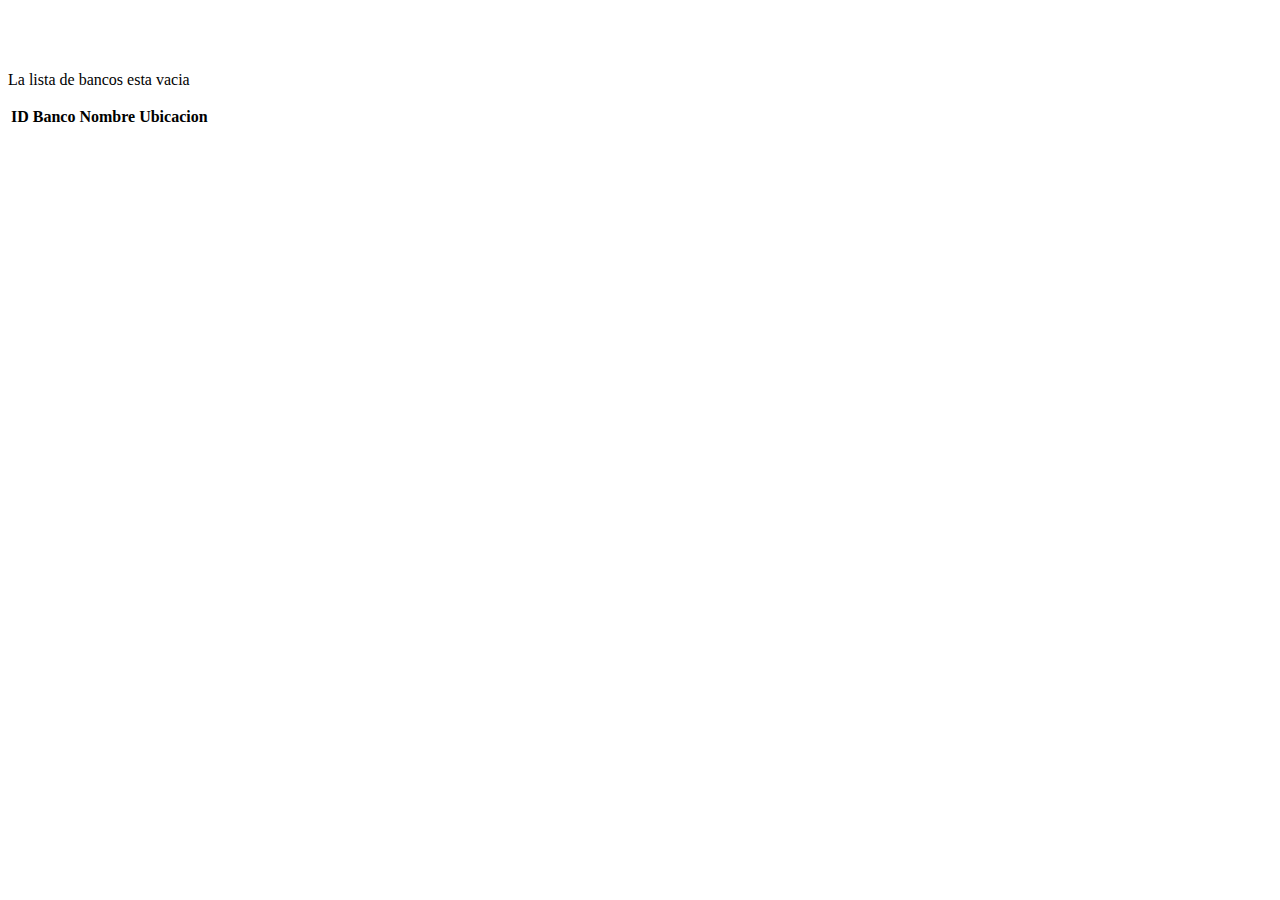
==== src/main/resources/templates/bancoLista.html @ a1ef2b76 "error en keys" ====
<!DOCTYPE html>
<html xmlns:th="http://www.thymeleaf.org">
<head>
<meta charset="UTF-8">
<title th:text="${titulo}"></title>
</head>

<body>
<h3 th:text ="${titulo}"></h3>
<br>
<br>

<table>
	<thead>
		<tr>
			<th>ID Banco</th>
			<th>Nombre</th>
			<th>Ubicacion</th>
		</tr>
	</thead>
	<tbody>
	
	 <p th:if = "${bancos.isEmpty()}">La lista de bancos esta vacia</p>
		
		<tr th:each="banco: ${bancos}"></tr> <!--cuentas viene de CuentaController y cada registro se guarda en cuenta  -->
		<tr th:each="banco: ${bancos}">
			<td th:text ="${banco.getIdBanco()}"></td>
			<td th:text ="${banco.getNombre()}"></td>
			<td th:text ="${banco.getUbicacion()}"></td>
		</tr>
	</tbody>
</table>
</body>
</html>
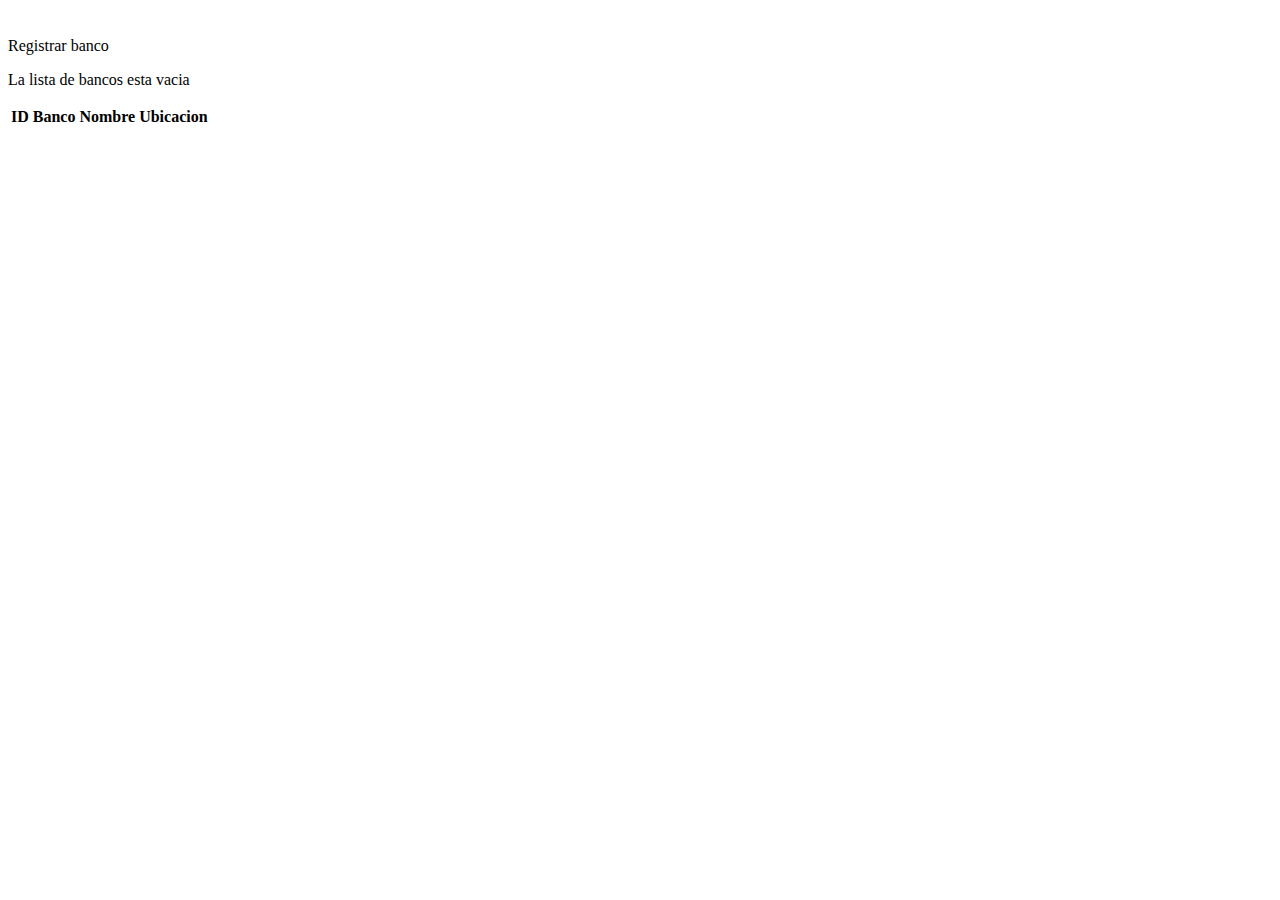
==== commit 5eb912d0: "Registrar cuenta, banco y tarjeta funcional" ====
--- a/src/main/resources/templates/bancoLista.html
+++ b/src/main/resources/templates/bancoLista.html
@@ -8,6 +8,7 @@
 <body>
 <h3 th:text ="${titulo}"></h3>
 <br>
+<a th:href="@{/formulario-banco}">Registrar banco</a>
 <br>
 
 <table>
@@ -22,7 +23,7 @@
 	
 	 <p th:if = "${bancos.isEmpty()}">La lista de bancos esta vacia</p>
 		
-		<tr th:each="banco: ${bancos}"></tr> <!--cuentas viene de CuentaController y cada registro se guarda en cuenta  -->
+		<tr th:each="banco: ${bancos}"></tr> 
 		<tr th:each="banco: ${bancos}">
 			<td th:text ="${banco.getIdBanco()}"></td>
 			<td th:text ="${banco.getNombre()}"></td>
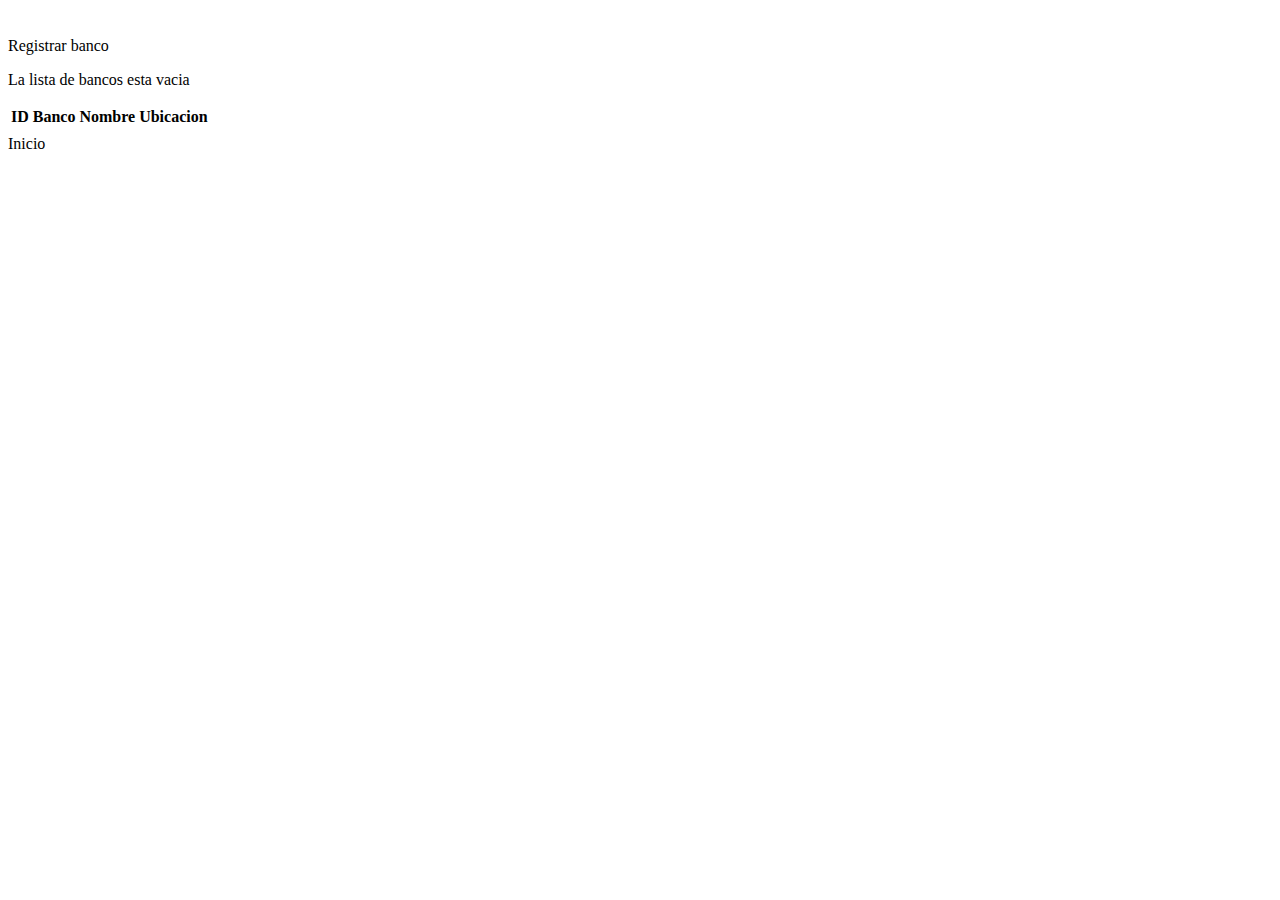
==== commit 51b271ac: "error con validacion de fecha" ====
--- a/src/main/resources/templates/bancoLista.html
+++ b/src/main/resources/templates/bancoLista.html
@@ -28,8 +28,12 @@
 			<td th:text ="${banco.getIdBanco()}"></td>
 			<td th:text ="${banco.getNombre()}"></td>
 			<td th:text ="${banco.getUbicacion()}"></td>
+			<td><a th:href="@{/formulario-banco/} + ${banco.getIdBanco()}" th:text="'Editar'"></a></td>
+		  	<td><a th:href="@{/eliminarBanco/} + ${banco.getIdBanco()}" th:text="'Eliminar'" 
+		  	onclick="return confirm('¿Desea eliminar el Banco?');"></a></td>
 		</tr>
 	</tbody>
 </table>
+<a th:href="@{/index}">Inicio</a> <!-- checar despues -->
 </body>
 </html>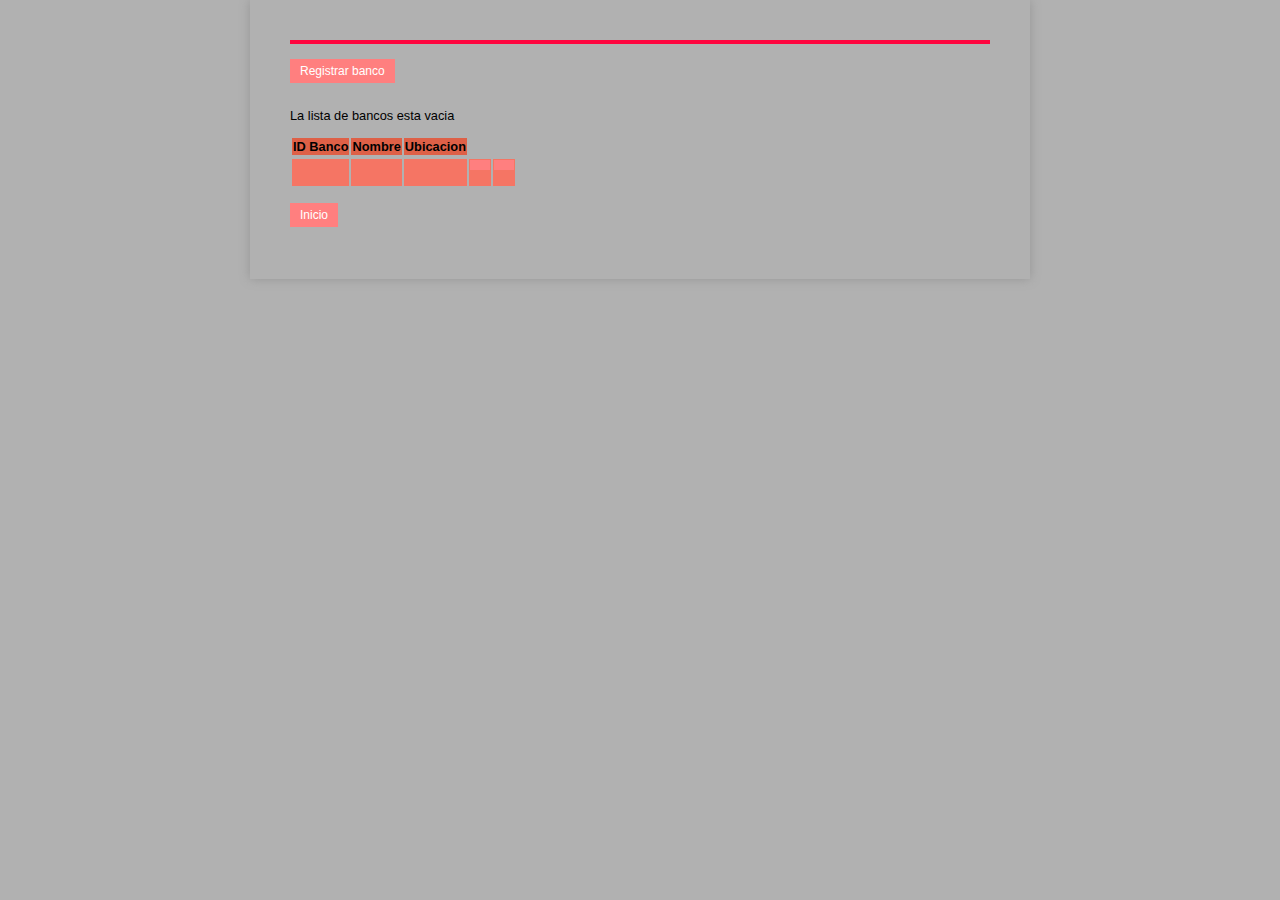
==== commit d9b258d8: "css, fix" ====
--- a/src/main/resources/templates/bancoLista.html
+++ b/src/main/resources/templates/bancoLista.html
@@ -3,6 +3,7 @@
 <head>
 <meta charset="UTF-8">
 <title th:text="${titulo}"></title>
+<link href="../static/css/Layout.css" th:href="@{/css/Layout.css}" rel="stylesheet"/>
 </head>
 
 <body>
@@ -34,6 +35,7 @@
 		</tr>
 	</tbody>
 </table>
-<a th:href="@{/index}">Inicio</a> <!-- checar despues -->
+<br>
+<a th:href="@{/}">Inicio</a> 
 </body>
 </html>